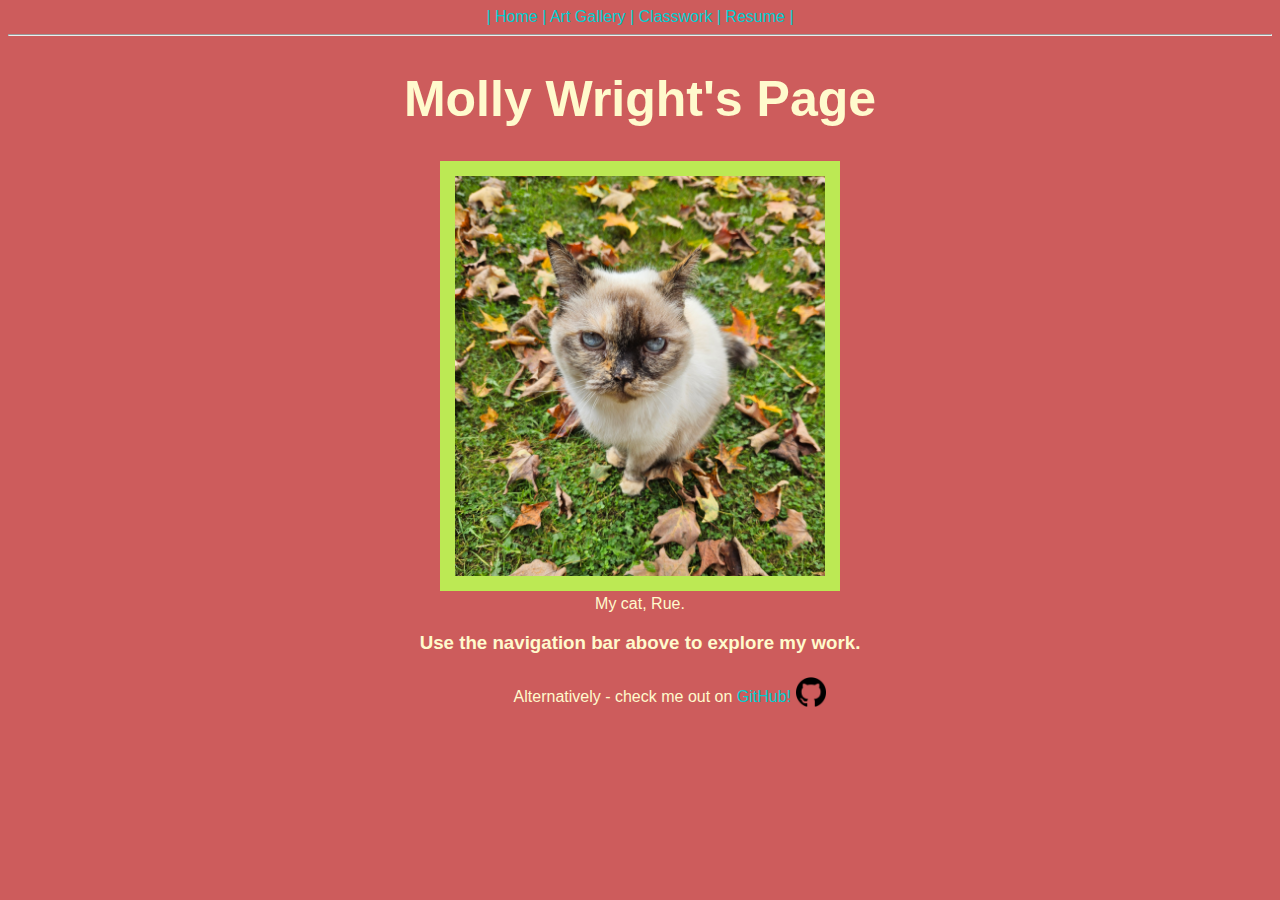
==== docs/index.html @ 51b0c4f0 "switched to figs for all imgs; cosmetics" ====
<!DOCTYPE html>
<html xmlns="http://www.w3.org/1999/xhtml">
    <head>
        <title>Molly Wright's Homepage</title>

        <meta charset="UTF-8" />
        <meta name="viewport" content="width=device-width, initial-scale=1.0" />

        <link rel="stylesheet" type="text/css" href="style.css" />

    </head>

    <body>
        <nav>
            <a href="index.html">| Home |</a>
            <a href="gallery.html"> Art Gallery |</a>
            <a href="classwork.html"> Classwork | </a>
            <a href="resume.html">Resume |</a>
        </nav>
        <hr />
        <h1>Molly Wright's Page</h1>
        <figure style="display: block;"><img src="images/rue.jpg" /><figcaption>My cat, Rue.</figcaption></figure>
        <h3>Use the navigation bar above to explore my work.</h3>
        <div class="mlcontain">
            <p>Alternatively - check me out on <a href="https://github.com/mo-wright"
                >GitHub!</a></p>
            <a href="https://github.com/mo-wright"><img class="minilogo" src="images/githublogo.png"
                 /></a>
        </div>
    </body>
</html>
---- docs/style.css ----
body {
    background: IndianRed;
    color: LemonChiffon;
}
a:link {
    color: DarkTurquoise;
    background-color: transparent;
    text-decoration: none;
}

a:visited {
    color: LawnGreen;
    background-color: transparent;
    text-decoration: none;
}
.center {
    display: block;
    margin-left: auto;
    margin-right: auto;
    width: 85%;
    background: #e38686;
    padding:1em;
    }
    
nav {
    
    text-align: center;
}

img{
    
    height: 400px;
    width: auto;
    padding: 15px;
    background: #BCE954;
    }

.minilogo{
    height:30px;
    width:auto;
    padding: 0;
    background: none;
    display:flex;
    margin-left: 5px;
    margin-top: 5px;
}

.mlcontain{
    display:flex;
    margin-left: 40%;
    margin-right:auto;
}

.buttonflex{
    display:flex;
}
    
h1 {
  font-size: 50px;
  text-align: center;
}

h2{
    font-size: 35px;
    text-align: center;
}

h3{
    text-align: center;
}

p{
    text-align: center;
}

html{
    font-family: sans-serif;

}

figure{
    text-align: center;
}

iframe{
     height: 360px;
     width: auto;
     padding: 15px;
     background: #BCE954;
     text-align:center;
     
}

.bitsy{
    height: 384px;
    width: 384px;
    
}

.project{
     background: #e38686;
    padding:20px;
    margin-left: auto;
    margin-right: auto;
    margin-top: 25px;
    margin-bottom: 25px;
    width: 65%;
    display:block;

}

button{
  border: none;
  color: black;
  padding: 8px 16px;
  text-align: center;
  text-decoration: none;
  display:inline-block;
  font-size: 16px;
  margin: 4px 2px;
  transition-duration: 0.4s;
  cursor: pointer;
  background-color: LemonChiffon;
  
}
button:hover {
  background-color: LawnGreen;
  color: white;
}
figure{
    display:inline-block;
}
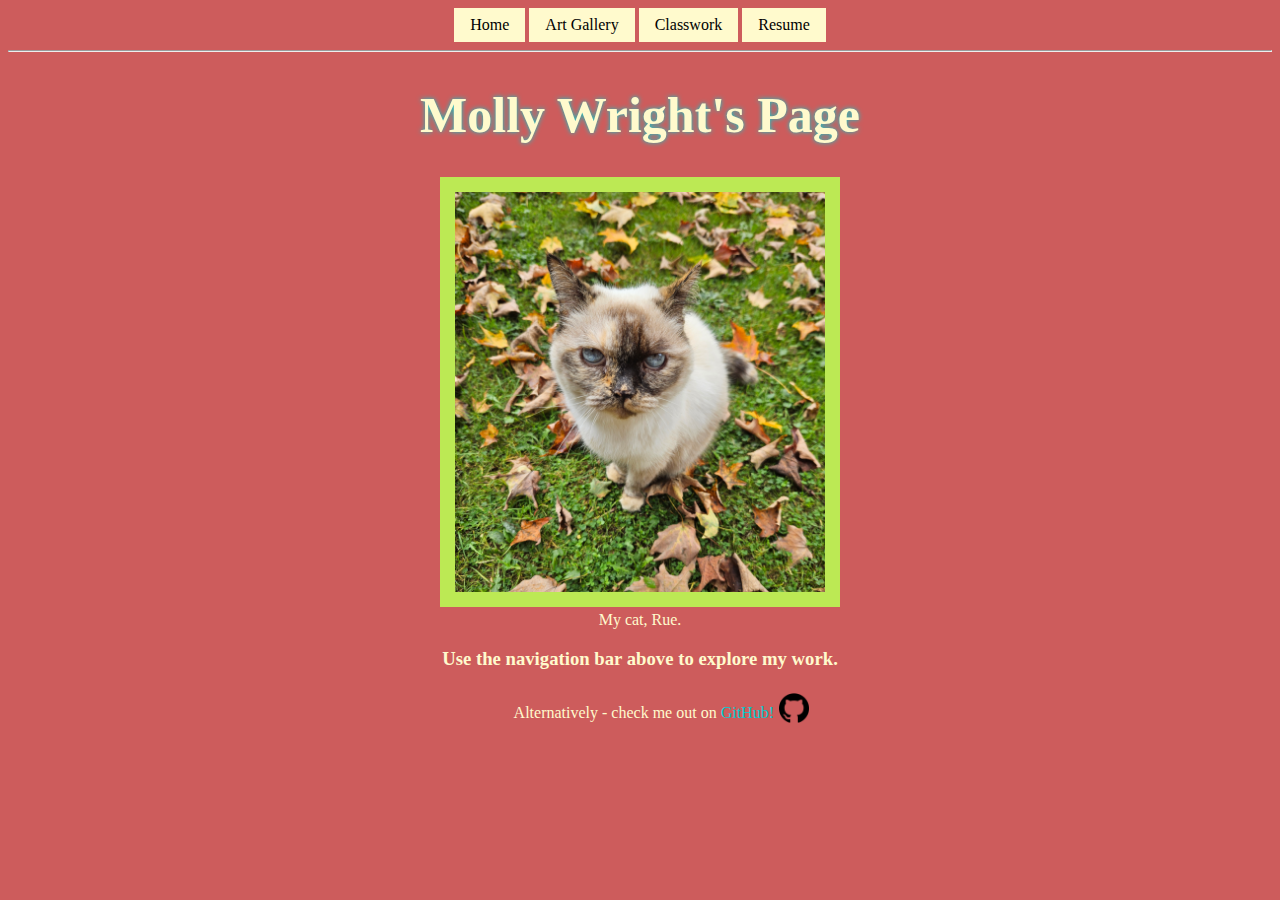
==== commit a3ce21f4: "mostly completed resume page, cosmetics" ====
--- a/docs/index.html
+++ b/docs/index.html
@@ -12,10 +12,10 @@
 
     <body>
         <nav>
-            <a href="index.html">| Home |</a>
-            <a href="gallery.html"> Art Gallery |</a>
-            <a href="classwork.html"> Classwork | </a>
-            <a href="resume.html">Resume |</a>
+            <form><button formaction="index.html">Home</button>
+                <button formaction="gallery.html">Art Gallery</button>
+                <button formaction="classwork.html">Classwork</button>
+                <button formaction="resume.html">Resume</button></form>
         </nav>
         <hr />
         <h1>Molly Wright's Page</h1>
--- a/docs/style.css
+++ b/docs/style.css
@@ -20,6 +20,7 @@
     width: 85%;
     background: #e38686;
     padding:1em;
+    box-shadow: 0px 0px 5px #ba2839;
     }
     
 nav {
@@ -58,6 +59,7 @@
 h1 {
   font-size: 50px;
   text-align: center;
+    text-shadow: 0px 0px 5px DarkTurquoise;
 }
 
 h2{
@@ -74,7 +76,7 @@
 }
 
 html{
-    font-family: sans-serif;
+      font-family: Georgia, serif;
 
 }
 
@@ -106,6 +108,7 @@
     margin-bottom: 25px;
     width: 65%;
     display:block;
+    box-shadow: 0px 0px 5px #ba2839;
 
 }
 
@@ -113,8 +116,8 @@
   border: none;
   color: black;
   padding: 8px 16px;
+  font-family: Georgia, serif;
   text-align: center;
-  text-decoration: none;
   display:inline-block;
   font-size: 16px;
   margin: 4px 2px;
@@ -126,7 +129,44 @@
 button:hover {
   background-color: LawnGreen;
   color: white;
+  transition-duration: 0.4s;
 }
+
+img:hover{
+transform: scale(1.2);
+transition-duration: 0.4s;
+}
+
+.project img:hover{
+    transform: scale(1.5);
+}
+
 figure{
     display:inline-block;
 }
+nav button{
+    margin: 0px 0px;
+    }
+.resume{
+    background-color: white;
+    box-shadow: 10px 5px 5px black;
+    color: black;
+    padding: 1em;
+    margin-left: 300px;
+    margin-right:300px;
+    margin-top: 30px;
+    margin-bottom: 30px;
+}
+.resume h1{
+    text-align: left;
+    text-shadow: none;
+}
+.resume h2{
+    text-align: left;
+}
+.resume h3{
+    text-align: left;
+}
+.resume a{
+    color:#454545;
+}
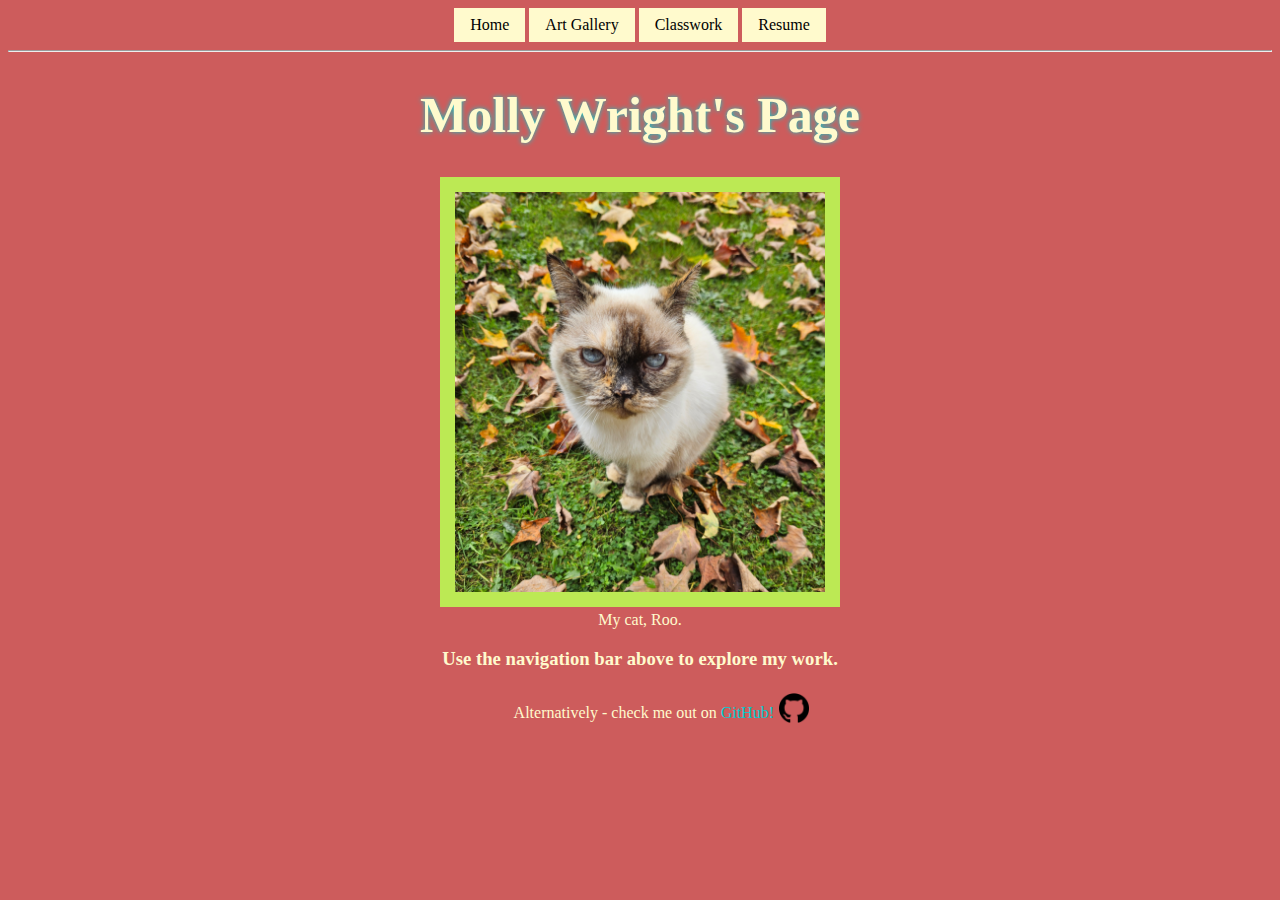
==== commit 268d8494: "please work this time" ====
--- a/docs/index.html
+++ b/docs/index.html
@@ -7,6 +7,7 @@
         <meta name="viewport" content="width=device-width, initial-scale=1.0" />
 
         <link rel="stylesheet" type="text/css" href="style.css" />
+        <link rel="icon" type="image/x-icon" href="images\logo.ico"></link>
 
     </head>
 
@@ -15,11 +16,13 @@
             <form><button formaction="index.html">Home</button>
                 <button formaction="gallery.html">Art Gallery</button>
                 <button formaction="classwork.html">Classwork</button>
-                <button formaction="resume.html">Resume</button></form>
+                <button formaction="resume.html">Resume</button>
+                </form>
         </nav>
         <hr />
         <h1>Molly Wright's Page</h1>
-        <figure style="display: block;"><img src="images/rue.jpg" /><figcaption>My cat, Rue.</figcaption></figure>
+        <figure style="display: block;"><img src="images/rue.jpg" /><figcaption>My cat,
+                Roo.</figcaption></figure>
         <h3>Use the navigation bar above to explore my work.</h3>
         <div class="mlcontain">
             <p>Alternatively - check me out on <a href="https://github.com/mo-wright"
--- a/docs/style.css
+++ b/docs/style.css
@@ -1,6 +1,25 @@
 body {
     background: IndianRed;
     color: LemonChiffon;
+}
+
+.comparey body{
+    background: #191919;
+    color:white;
+}
+.comparey h1{
+        text-shadow: 0px 0px 10px White;
+}
+.comparey h2{
+        text-shadow: 0px 0px 10px White;
+        }
+.singleconc{
+    margin-top:20px;
+    margin-left:20%;
+    margin-right:auto;
+    background-color:white;
+    box-shadow: 3px 3px .4em #1cc22a, -1em 0 .4em #d32f2f;
+    
 }
 a:link {
     color: DarkTurquoise;
@@ -17,6 +36,7 @@
     display: block;
     margin-left: auto;
     margin-right: auto;
+    margin-top:20px;
     width: 85%;
     background: #e38686;
     padding:1em;
@@ -110,6 +130,134 @@
     display:block;
     box-shadow: 0px 0px 5px #ba2839;
 
+}
+
+.peaks{
+background: #d32f2f;
+text-align:left;
+color:white;
+overflow:hidden;
+width:45%;
+margin-left:auto;
+margin-right:auto;
+margin-top:30px;
+box-shadow: 0px 0px 10px white;
+}
+
+.analysisblock{
+    width:25%;
+    height:auto;
+    display:inline-block;
+    margin-left:0.5em;
+    margin-right:0.5em;
+    text-align:center;
+    margin-bottom:1em;
+    background-color:#1cc22a;
+}
+
+.analysisblock:hover{
+    transform:scale(2);
+}
+
+.analysisblockleft{
+    width:25%;
+    height:auto;
+    display:inline-block;
+    margin-left:auto;
+    margin-right:0.5em;
+    text-align:center;
+    margin-bottom:1em;
+    background-color:#1cc22a;
+}
+.analysisblockleft:hover{
+    transform: scale(2)  translateX(100px);
+
+}
+.analysisblockright{
+    width:25%;
+    height:auto;
+    display:inline-block;
+    margin-left:0.5em;
+    margin-right:auto;
+    text-align:center;
+    margin-bottom:1em;
+    background-color:#1cc22a;
+}
+.analysisblockright:hover{
+    transform: scale(2)  translateX(-100px);
+}
+
+.analysisimage{
+    background-color:white;
+    margin-right:3em;
+}
+.centeranalysisleft{
+    width:25%;
+    height:auto;
+    margin-left:20em;
+    margin-right:0.5em;
+    margin-bottom:1em;
+     background-color:#1cc22a;
+    
+}
+.centeranalysisright{
+    width:25%;
+    height:auto;
+    margin-right:5em;
+    margin-left:0.5em;
+    margin-bottom:1em;
+    background-color:#d32f2f;
+    
+}
+
+.thirdanalysisright{
+    width:20%;
+    height:auto;
+    margin-right:10em;
+    margin-left:0.5em;
+    margin-top:2em;
+    background-color:#1cc22a;
+}
+.thirdanalysisleft{
+    width:20%;
+    height:auto;
+    margin-right:0.5em;
+    margin-left:10em;
+    margin-top:2em;
+    background-color:#d32f2f;
+
+    
+}
+
+.peaks h2{
+    margin-right:auto;
+    margin-left:auto;
+    margin-bottom:10px;
+}
+.xfiles h2{
+    margin-left:auto;
+    margin-right:auto;
+    margin-bottom:10px;
+}
+.xfiles p{
+    margin-left: 1em;
+    margin-right: 1em;
+}
+.peaks p{
+    margin-left: 1em;
+    margin-right: 1em;
+}
+.xfiles{
+background:#1cc22a;
+text-align:left;
+color:white;
+width:45%;
+float:right;
+overflow:hidden;
+margin-right:auto;
+margin-left:auto;
+margin-top:30px;
+box-shadow: 0px 0px 10px white;
 }
 
 button{
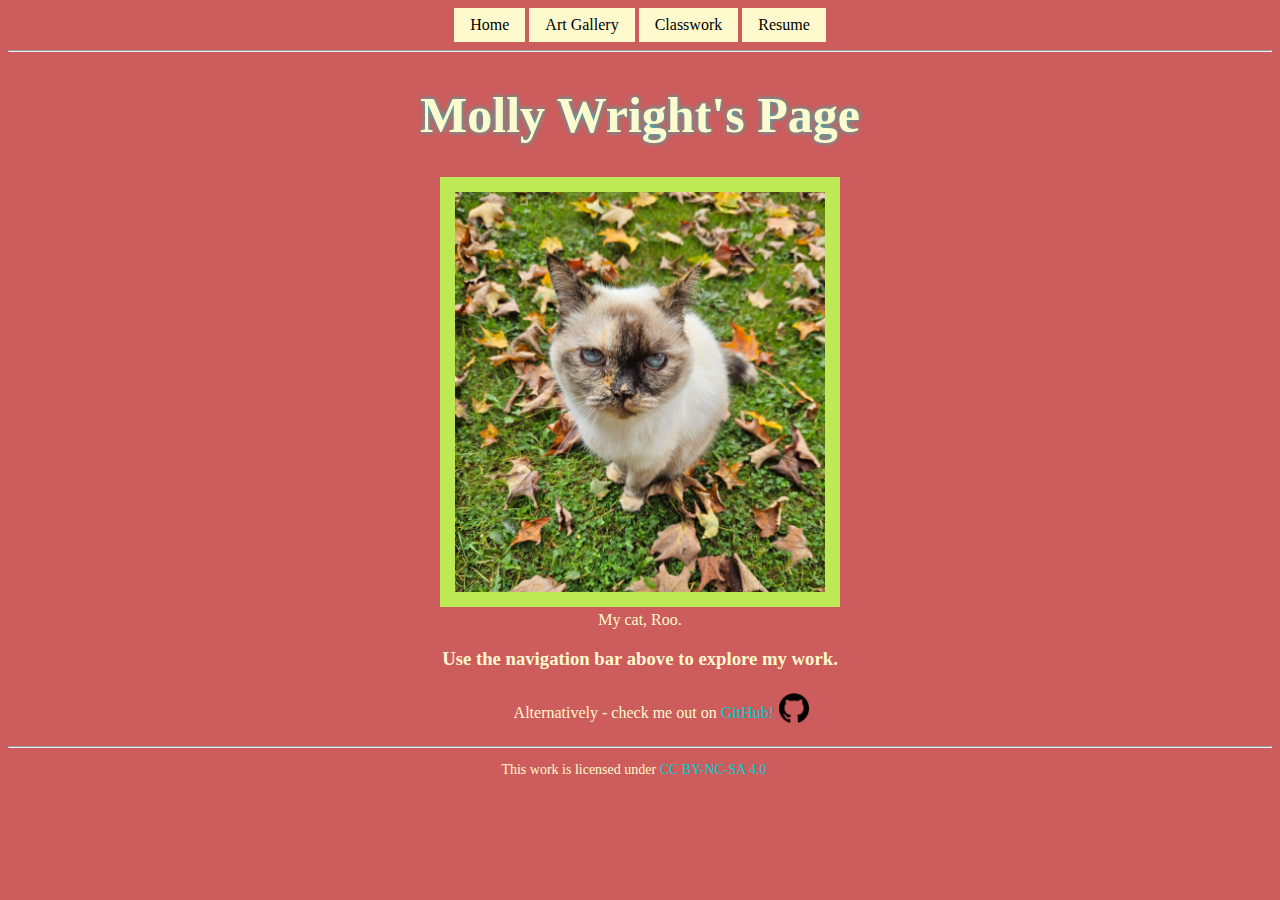
==== commit 9205a918: "license added" ====
--- a/docs/index.html
+++ b/docs/index.html
@@ -7,7 +7,7 @@
         <meta name="viewport" content="width=device-width, initial-scale=1.0" />
 
         <link rel="stylesheet" type="text/css" href="style.css" />
-        <link rel="icon" type="image/x-icon" href="images\logo.ico"></link>
+        <link rel="icon" type="image/x-icon" href="images\logo.ico" />
 
     </head>
 
@@ -17,7 +17,7 @@
                 <button formaction="gallery.html">Art Gallery</button>
                 <button formaction="classwork.html">Classwork</button>
                 <button formaction="resume.html">Resume</button>
-                </form>
+            </form>
         </nav>
         <hr />
         <h1>Molly Wright's Page</h1>
@@ -30,5 +30,22 @@
             <a href="https://github.com/mo-wright"><img class="minilogo" src="images/githublogo.png"
                  /></a>
         </div>
+        <hr></hr>
+        <p class="commons" xmlns:cc="http://creativecommons.org/ns#">This work is licensed under <a
+                href="https://creativecommons.org/licenses/by-nc-sa/4.0/?ref=chooser-v1"
+                target="_blank" rel="license noopener noreferrer" style="display:inline-block;">CC
+                BY-NC-SA 4.0<img class="ignore"
+                    style="height:22px!important;margin-left:3px;vertical-align:text-bottom;"
+                    src="https://mirrors.creativecommons.org/presskit/icons/cc.svg?ref=chooser-v1"
+                    alt="" /><img class="ignore"
+                    style="height:22px!important;margin-left:3px;vertical-align:text-bottom;"
+                    src="https://mirrors.creativecommons.org/presskit/icons/by.svg?ref=chooser-v1"
+                    alt="" /><img class="ignore"
+                    style="height:22px!important;margin-left:3px;vertical-align:text-bottom;"
+                    src="https://mirrors.creativecommons.org/presskit/icons/nc.svg?ref=chooser-v1"
+                    alt="" /><img class="ignore"
+                    style="height:22px!important;margin-left:3px;vertical-align:text-bottom;"
+                    src="https://mirrors.creativecommons.org/presskit/icons/sa.svg?ref=chooser-v1"
+                    alt="" /></a></p>
     </body>
 </html>
--- a/docs/style.css
+++ b/docs/style.css
@@ -2,7 +2,10 @@
     background: IndianRed;
     color: LemonChiffon;
 }
-
+.comparey ul{
+    text-align:center;
+    margin-bottom:30px;
+}
 .comparey body{
     background: #191919;
     color:white;
@@ -56,6 +59,13 @@
     background: #BCE954;
     }
 
+.ignore{
+    height:auto;
+    width:auto;
+    padding:0px;
+    background: none;
+}
+
 .minilogo{
     height:30px;
     width:auto;
@@ -91,9 +101,7 @@
     text-align: center;
 }
 
-p{
-    text-align: center;
-}
+
 
 html{
       font-family: Georgia, serif;
@@ -109,8 +117,13 @@
      width: auto;
      padding: 15px;
      background: #BCE954;
-     text-align:center;
      
+}
+.kumu {
+    height:500px;
+    width: 900px;
+    margin-left:12%;
+    margin-right:auto;
 }
 
 .bitsy{
@@ -150,7 +163,6 @@
     display:inline-block;
     margin-left:0.5em;
     margin-right:0.5em;
-    text-align:center;
     margin-bottom:1em;
     background-color:#1cc22a;
 }
@@ -165,7 +177,6 @@
     display:inline-block;
     margin-left:auto;
     margin-right:0.5em;
-    text-align:center;
     margin-bottom:1em;
     background-color:#1cc22a;
 }
@@ -179,7 +190,6 @@
     display:inline-block;
     margin-left:0.5em;
     margin-right:auto;
-    text-align:center;
     margin-bottom:1em;
     background-color:#1cc22a;
 }
@@ -318,3 +328,8 @@
 .resume a{
     color:#454545;
 }
+
+.commons{
+    text-align:center;
+    font-size:14px;
+}
